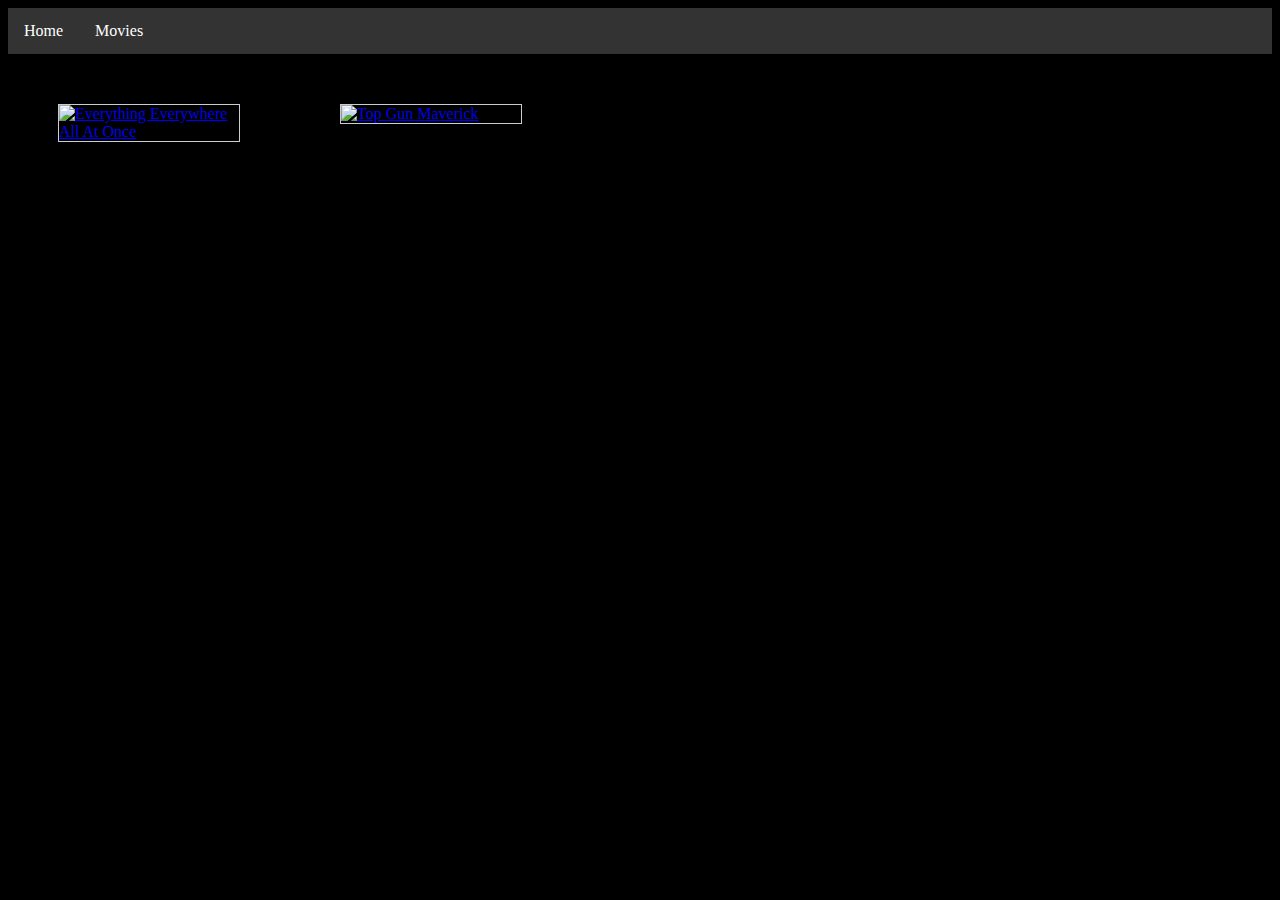
==== src/main/Webapp/movies.html @ 6b771615 "Frontend" ====
<!DOCTYPE html>
<html>

<head>
    <meta charset="UTF-8">
    <title>Review Web</title>
    <link rel="stylesheet" href="style.css">
    <script src="script.js"></script>
</head>

<body>
    <div class="navigation-bar">
        <a href="./index.html">Home</a>
        <a href="./movies.html">Movies</a>
      </div>
    <div class="gallery">
        <a target="_blank" href="everythingeverywhere.jpg">
            <img src="everythingeverywhere.jpg" alt="Everything Everywhere All At Once">
        </a>
    </div>
    <div class="gallery">
        <a target="_blank" href="TopGun.jpg">
            <img src="TopGun.jpg" alt="Top Gun Maverick">
        </a>
    </div>

</body>


</html>
---- src/main/Webapp/style.css ----
body {background-color: black;}
/* The navigation menu */
.navigation-bar {
    overflow: hidden;
    background-color: #333;
  }
  
  /* Navigation links */
  .navigation-bar a {
    float: left;
    font-size: 16px;
    color: white;
    text-align: center;
    padding: 14px 16px;
    text-decoration: none;
  }
  
  /* The subnavigation menu */
  .extended-bar {
    float: left;
    overflow: hidden;
  }
  
  /* Subnav button */
  .extended-bar .subnavbutton {
    font-size: 16px;
    border: none;
    outline: none;
    color: white;
    padding: 14px 16px;
    background-color: inherit;
    font-family: inherit;
    margin: 0;
  }
  
  /* Add a red background color to navigation links on hover */
  .navigation-bar a:hover, .extended-bar:hover .subnavbutton {
    background-color: red;
  }
  
  /* Style the subnav content - positioned absolute */
  .extended-content {
    display: none;
    position: absolute;
    left: 0;
    background-color: red;
    width: 100%;
    z-index: 1;
  }
  
  /* Style the subnav links */
  .extended-content a {
    float: left;
    color: white;
    text-decoration: none;
  }
  
  /* Add a grey background color on hover */
  .extended-content a:hover {
    background-color: #eee;
    color: black;
  }
  
  /* When you move the mouse over the subnav container, open the subnav content */
  .extended-bar:hover .extended-content {
    display: block;
  }

  div.gallery {
      margin: 50px;
      border: 1px solid #ccc;
      float: left;
      width: 180px;
  }

  div.gallery:hover {
      border: 1px solid #777;
  }

  div.gallery img {
      width: 100%;
      height: auto;
  }
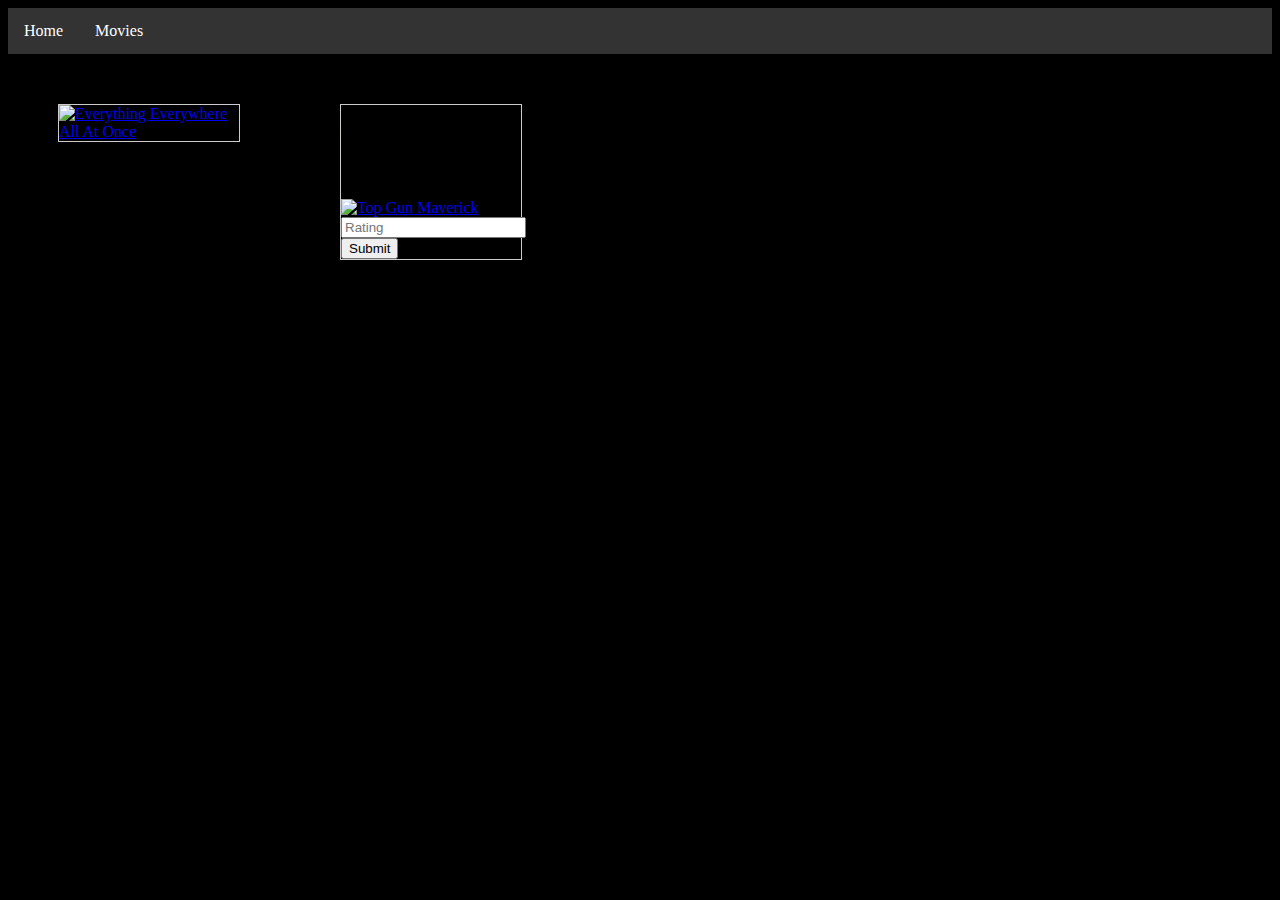
==== commit 7cf8b068: "frontend" ====
--- a/src/main/Webapp/movies.html
+++ b/src/main/Webapp/movies.html
@@ -14,14 +14,17 @@
         <a href="./movies.html">Movies</a>
       </div>
     <div class="gallery">
-        <a target="_blank" href="everythingeverywhere.jpg">
-            <img src="everythingeverywhere.jpg" alt="Everything Everywhere All At Once">
+        <a target="_blank" href="everythingeverywhere.html" onclick>
+            <img src="https://m.media-amazon.com/images/M/MV5BYTdiOTIyZTQtNmQ1OS00NjZlLWIyMTgtYzk5Y2M3ZDVmMDk1XkEyXkFqcGdeQXVyMTAzMDg4NzU0._V1_FMjpg_UX1000_.jpg" alt="Everything Everywhere All At Once">
         </a>
     </div>
-    <div class="gallery">
+    <div class="gallery" onclick>
+        <h2 class="title">Top Gun: Maverick</h2>
         <a target="_blank" href="TopGun.jpg">
-            <img src="TopGun.jpg" alt="Top Gun Maverick">
+            <img src="https://resizing.flixster.com/TIM4kfHTVZrfpF0tYt9LIU69A5s=/ems.cHJkLWVtcy1hc3NldHMvbW92aWVzLzU1OWIwMWQwLWYyZDItNDk4Yi04MDIxLWI3OTJlNDI1NjA3NS5qcGc=" alt="Top Gun Maverick">
         </a>
+        <input type="text" placeholder="Rating">
+        <button>Submit</button>
     </div>
 
 </body>
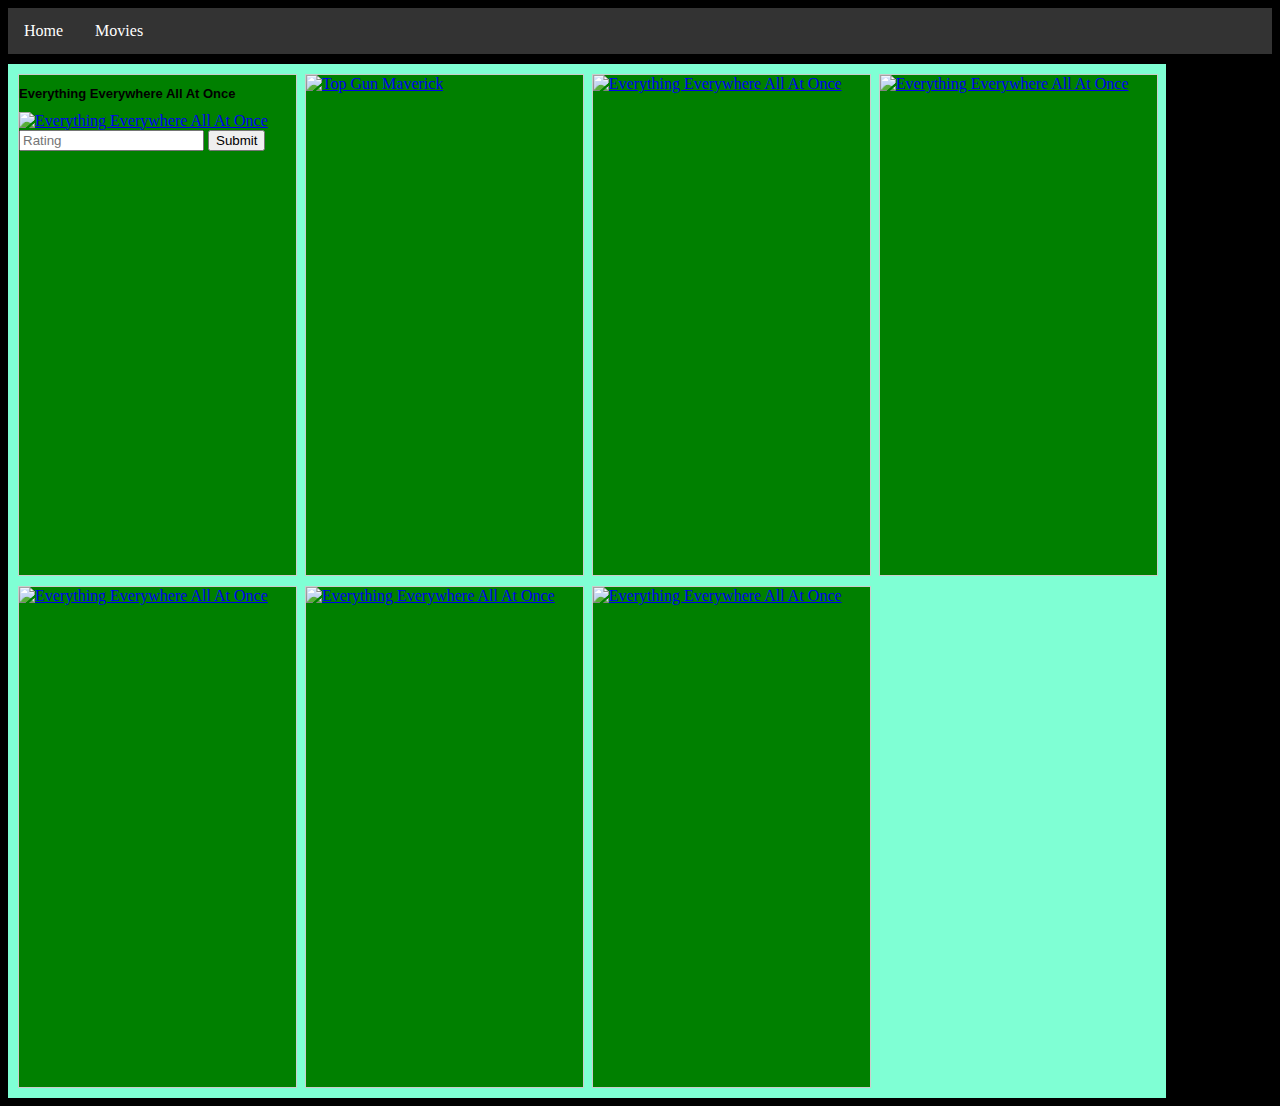
==== commit e1c1aa24: "some message" ====
--- a/src/main/Webapp/movies.html
+++ b/src/main/Webapp/movies.html
@@ -12,21 +12,47 @@
     <div class="navigation-bar">
         <a href="./index.html">Home</a>
         <a href="./movies.html">Movies</a>
-      </div>
-    <div class="gallery">
-        <a target="_blank" href="everythingeverywhere.html" onclick>
-            <img src="https://m.media-amazon.com/images/M/MV5BYTdiOTIyZTQtNmQ1OS00NjZlLWIyMTgtYzk5Y2M3ZDVmMDk1XkEyXkFqcGdeQXVyMTAzMDg4NzU0._V1_FMjpg_UX1000_.jpg" alt="Everything Everywhere All At Once">
-        </a>
     </div>
-    <div class="gallery" onclick>
-        <h2 class="title">Top Gun: Maverick</h2>
-        <a target="_blank" href="TopGun.jpg">
-            <img src="https://resizing.flixster.com/TIM4kfHTVZrfpF0tYt9LIU69A5s=/ems.cHJkLWVtcy1hc3NldHMvbW92aWVzLzU1OWIwMWQwLWYyZDItNDk4Yi04MDIxLWI3OTJlNDI1NjA3NS5qcGc=" alt="Top Gun Maverick">
-        </a>
-        <input type="text" placeholder="Rating">
-        <button>Submit</button>
+    <div class="container">
+        <div class="gallery" onclick="">
+            <h2 class = "title">Everything Everywhere All At Once</h2>
+            <a target="_blank" href="everythingeverywhere.html">
+                <img class = "image" src="https://m.media-amazon.com/images/M/MV5BYTdiOTIyZTQtNmQ1OS00NjZlLWIyMTgtYzk5Y2M3ZDVmMDk1XkEyXkFqcGdeQXVyMTAzMDg4NzU0._V1_FMjpg_UX1000_.jpg" alt="Everything Everywhere All At Once">
+            </a>
+            <input type="text" placeholder="Rating">
+            <button>Submit</button>            
+        </div>
+        <div class="gallery">
+            <a target="_blank" href="TopGun.jpg">
+                <img class = "image" src="https://resizing.flixster.com/TIM4kfHTVZrfpF0tYt9LIU69A5s=/ems.cHJkLWVtcy1hc3NldHMvbW92aWVzLzU1OWIwMWQwLWYyZDItNDk4Yi04MDIxLWI3OTJlNDI1NjA3NS5qcGc=" alt="Top Gun Maverick">
+            </a>
+        </div>
+        <div class="gallery">
+            <a target="_blank" href="everythingeverywhere.html">
+                <img class = "image" src="https://m.media-amazon.com/images/M/MV5BYTdiOTIyZTQtNmQ1OS00NjZlLWIyMTgtYzk5Y2M3ZDVmMDk1XkEyXkFqcGdeQXVyMTAzMDg4NzU0._V1_FMjpg_UX1000_.jpg" alt="Everything Everywhere All At Once">
+            </a>
+        </div>
+        <div class="gallery">
+            <a target="_blank" href="everythingeverywhere.html">
+                <img class = "image" src="https://m.media-amazon.com/images/M/MV5BYTdiOTIyZTQtNmQ1OS00NjZlLWIyMTgtYzk5Y2M3ZDVmMDk1XkEyXkFqcGdeQXVyMTAzMDg4NzU0._V1_FMjpg_UX1000_.jpg" alt="Everything Everywhere All At Once">
+            </a>
+        </div>
+        <div class="gallery">
+            <a target="_blank" href="everythingeverywhere.html">
+                <img class = "image" src="https://m.media-amazon.com/images/M/MV5BYTdiOTIyZTQtNmQ1OS00NjZlLWIyMTgtYzk5Y2M3ZDVmMDk1XkEyXkFqcGdeQXVyMTAzMDg4NzU0._V1_FMjpg_UX1000_.jpg" alt="Everything Everywhere All At Once">
+            </a>
+        </div>
+        <div class="gallery">
+            <a target="_blank" href="everythingeverywhere.html">
+                <img class = "image" src="https://m.media-amazon.com/images/M/MV5BYTdiOTIyZTQtNmQ1OS00NjZlLWIyMTgtYzk5Y2M3ZDVmMDk1XkEyXkFqcGdeQXVyMTAzMDg4NzU0._V1_FMjpg_UX1000_.jpg" alt="Everything Everywhere All At Once">
+            </a>
+        </div>
+        <div class="gallery">
+            <a target="_blank" href="everythingeverywhere.html">
+                <img class = "image" src="https://m.media-amazon.com/images/M/MV5BYTdiOTIyZTQtNmQ1OS00NjZlLWIyMTgtYzk5Y2M3ZDVmMDk1XkEyXkFqcGdeQXVyMTAzMDg4NzU0._V1_FMjpg_UX1000_.jpg" alt="Everything Everywhere All At Once">
+            </a>
+        </div>
     </div>
-
 </body>
 
 
--- a/src/main/Webapp/style.css
+++ b/src/main/Webapp/style.css
@@ -66,18 +66,36 @@
     display: block;
   }
 
+  .container {
+    background-color: aquamarine;
+    width: 90%;
+    height: auto;
+    display: grid;
+    grid-template-columns: repeat(4, 1fr);
+    gap: 10px;
+    padding: 10px;
+    margin-top: 10px;
+  }
+
+
+  .title {
+    font-size: small;
+    align-self: center;
+    font-family: sans-serif;
+  }
+
   div.gallery {
-      margin: 50px;
       border: 1px solid #ccc;
-      float: left;
-      width: 180px;
+      width: 100%;
+      height: 500px;
+      background-color: green;
   }
 
   div.gallery:hover {
       border: 1px solid #777;
   }
 
-  div.gallery img {
+  .image {
       width: 100%;
       height: auto;
   }
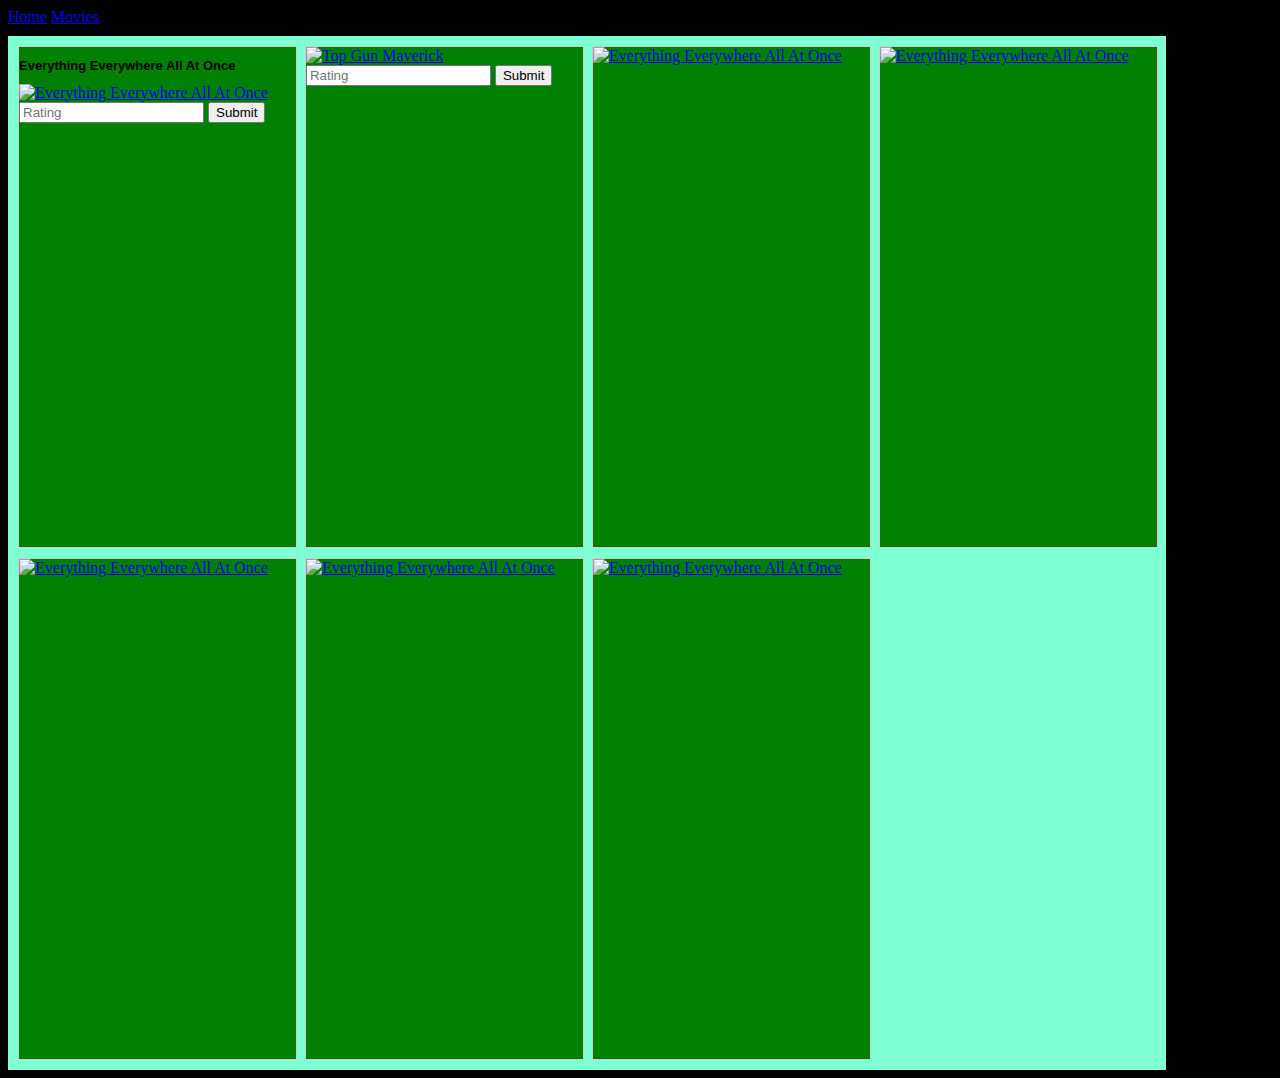
==== commit b9c24505: "Frontend update" ====
--- a/src/main/Webapp/movies.html
+++ b/src/main/Webapp/movies.html
@@ -26,6 +26,8 @@
             <a target="_blank" href="TopGun.jpg">
                 <img class = "image" src="https://resizing.flixster.com/TIM4kfHTVZrfpF0tYt9LIU69A5s=/ems.cHJkLWVtcy1hc3NldHMvbW92aWVzLzU1OWIwMWQwLWYyZDItNDk4Yi04MDIxLWI3OTJlNDI1NjA3NS5qcGc=" alt="Top Gun Maverick">
             </a>
+            <input type="text" placeholder="Rating">
+            <button>Submit</button>
         </div>
         <div class="gallery">
             <a target="_blank" href="everythingeverywhere.html">
--- a/src/main/Webapp/style.css
+++ b/src/main/Webapp/style.css
@@ -1,11 +1,11 @@
 body {background-color: black;}
-/* The navigation menu */
+/* The navigation menu /
 .navigation-bar {
     overflow: hidden;
     background-color: #333;
   }
-  
-  /* Navigation links */
+
+  / Navigation links /
   .navigation-bar a {
     float: left;
     font-size: 16px;
@@ -14,14 +14,14 @@
     padding: 14px 16px;
     text-decoration: none;
   }
-  
-  /* The subnavigation menu */
+
+  / The subnavigation menu /
   .extended-bar {
     float: left;
     overflow: hidden;
   }
-  
-  /* Subnav button */
+
+  / Subnav button /
   .extended-bar .subnavbutton {
     font-size: 16px;
     border: none;
@@ -32,13 +32,13 @@
     font-family: inherit;
     margin: 0;
   }
-  
-  /* Add a red background color to navigation links on hover */
+
+  / Add a red background color to navigation links on hover /
   .navigation-bar a:hover, .extended-bar:hover .subnavbutton {
     background-color: red;
   }
-  
-  /* Style the subnav content - positioned absolute */
+
+  / Style the subnav content - positioned absolute /
   .extended-content {
     display: none;
     position: absolute;
@@ -47,21 +47,21 @@
     width: 100%;
     z-index: 1;
   }
-  
-  /* Style the subnav links */
+
+  / Style the subnav links /
   .extended-content a {
     float: left;
     color: white;
     text-decoration: none;
   }
-  
-  /* Add a grey background color on hover */
+
+  / Add a grey background color on hover /
   .extended-content a:hover {
     background-color: #eee;
     color: black;
   }
-  
-  /* When you move the mouse over the subnav container, open the subnav content */
+
+  / When you move the mouse over the subnav container, open the subnav content */
   .extended-bar:hover .extended-content {
     display: block;
   }
@@ -99,5 +99,3 @@
       width: 100%;
       height: auto;
   }
-
-  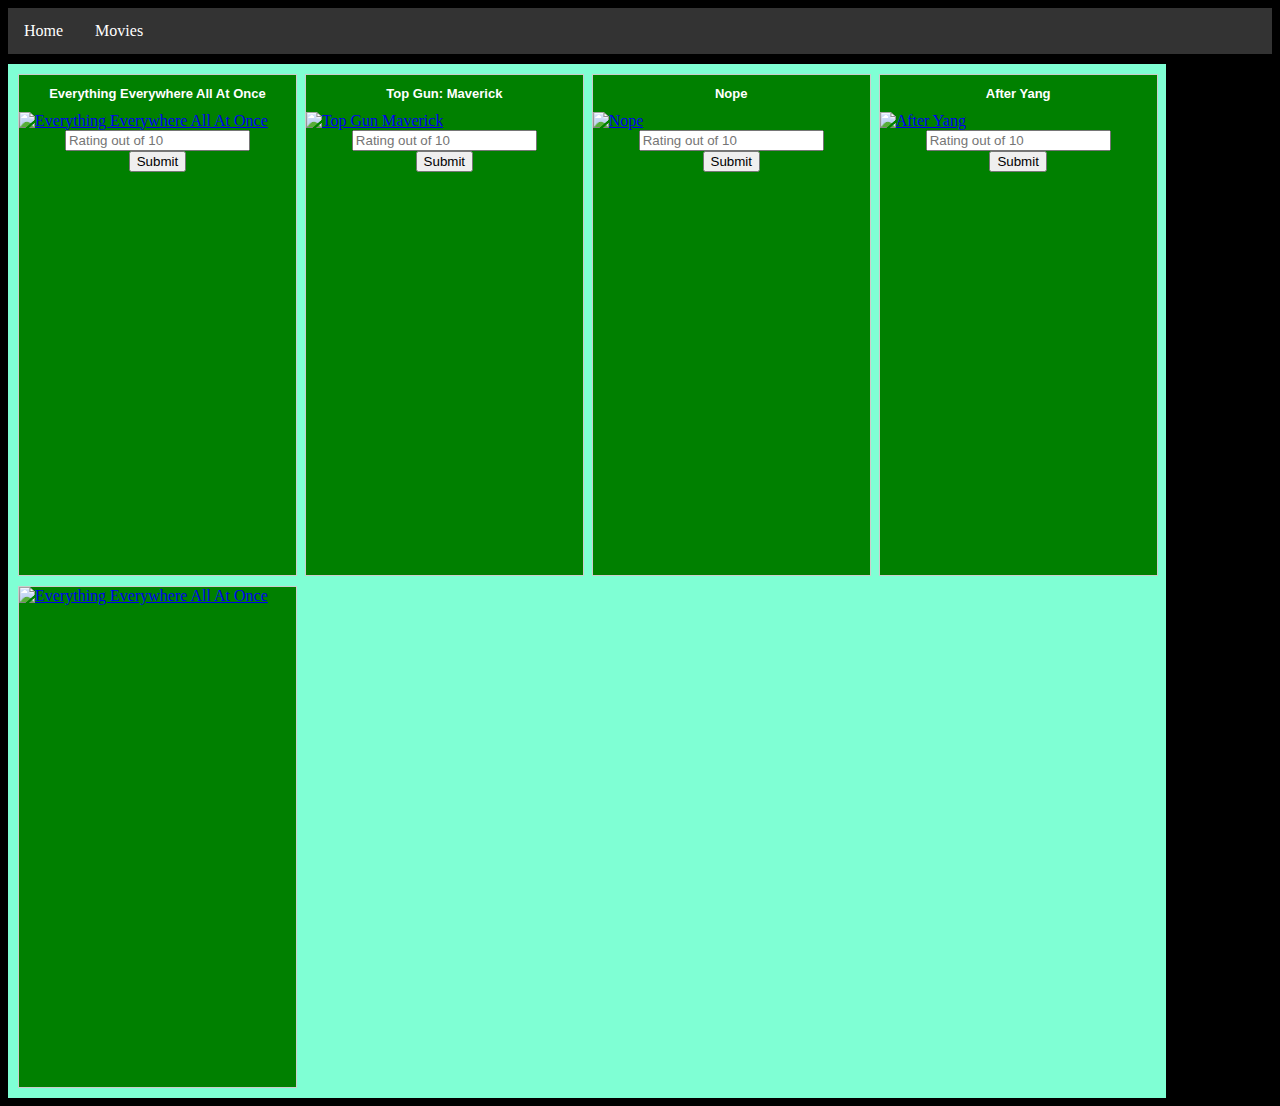
==== commit 864dabfa: "Fix position of title and images" ====
--- a/src/main/Webapp/movies.html
+++ b/src/main/Webapp/movies.html
@@ -19,17 +19,56 @@
             <a target="_blank" href="everythingeverywhere.html">
                 <img class = "image" src="https://m.media-amazon.com/images/M/MV5BYTdiOTIyZTQtNmQ1OS00NjZlLWIyMTgtYzk5Y2M3ZDVmMDk1XkEyXkFqcGdeQXVyMTAzMDg4NzU0._V1_FMjpg_UX1000_.jpg" alt="Everything Everywhere All At Once">
             </a>
-            <input type="text" placeholder="Rating">
-            <button>Submit</button>            
+            <div class="submit">
+                <input type="text" placeholder="Rating out of 10">
+            </div>
+            <div class="button">
+                <button>Submit</button>  
+            </div>   
         </div>
         <div class="gallery">
+            <h2 class="title">Top Gun: Maverick</h2>
             <a target="_blank" href="TopGun.jpg">
                 <img class = "image" src="https://resizing.flixster.com/TIM4kfHTVZrfpF0tYt9LIU69A5s=/ems.cHJkLWVtcy1hc3NldHMvbW92aWVzLzU1OWIwMWQwLWYyZDItNDk4Yi04MDIxLWI3OTJlNDI1NjA3NS5qcGc=" alt="Top Gun Maverick">
             </a>
-            <input type="text" placeholder="Rating">
-            <button>Submit</button>
+            <div class="submit">
+                <input type="text" placeholder="Rating out of 10">
+            </div>
+            
+            <div class="button">
+                <button>Submit</button>
+            </div>
         </div>
         <div class="gallery">
+            <h2 class="title">Nope</h2>
+            <a target="_blank" href="Nope">
+                <img class = "image" src="https://m.media-amazon.com/images/M/MV5BMGIyNTI3NWItNTJkOS00MGYyLWE4NjgtZDhjMWQ4Y2JkZTU5XkEyXkFqcGdeQXVyNjY1MTg4Mzc@._V1_FMjpg_UX1000_.jpg" alt="Nope">
+            </a>
+            <div class="submit">
+                <input type="text" placeholder="Rating out of 10">
+            </div>
+            <div class="button">
+                <button>Submit</button>
+            </div>
+        </div>
+        <div class="gallery">
+            <h2 class="title">After Yang</h2>
+            <a target="_blank" href="After Yang">
+                <img class = "image" src="https://m.media-amazon.com/images/M/MV5BZjkzYmFjZGItMDYwMy00YTljLWE0YWYtOWNmNzdkZDdlYmI5XkEyXkFqcGdeQXVyMTM1MTE1NDMx._V1_.jpg" alt="After Yang">
+            </a>
+            <div class="submit">
+                <input type="text" placeholder="Rating out of 10">
+            </div>
+            <div class="button">
+                <button>Submit</button>
+            </div>
+        </div>
+        <div class="gallery">
+            <a target="_blank" href="everythingeverywhere.html">
+                <img class = "image" src="https://m.media-amazon.com/images/M/MV5BYTdiOTIyZTQtNmQ1OS00NjZlLWIyMTgtYzk5Y2M3ZDVmMDk1XkEyXkFqcGdeQXVyMTAzMDg4NzU0._V1_FMjpg_UX1000_.jpg" alt="Everything Everywhere All At Once">
+            </a>
+        </div>
+        <!-- <div class="gallery">
             <a target="_blank" href="everythingeverywhere.html">
                 <img class = "image" src="https://m.media-amazon.com/images/M/MV5BYTdiOTIyZTQtNmQ1OS00NjZlLWIyMTgtYzk5Y2M3ZDVmMDk1XkEyXkFqcGdeQXVyMTAzMDg4NzU0._V1_FMjpg_UX1000_.jpg" alt="Everything Everywhere All At Once">
             </a>
@@ -39,22 +78,7 @@
                 <img class = "image" src="https://m.media-amazon.com/images/M/MV5BYTdiOTIyZTQtNmQ1OS00NjZlLWIyMTgtYzk5Y2M3ZDVmMDk1XkEyXkFqcGdeQXVyMTAzMDg4NzU0._V1_FMjpg_UX1000_.jpg" alt="Everything Everywhere All At Once">
             </a>
         </div>
-        <div class="gallery">
-            <a target="_blank" href="everythingeverywhere.html">
-                <img class = "image" src="https://m.media-amazon.com/images/M/MV5BYTdiOTIyZTQtNmQ1OS00NjZlLWIyMTgtYzk5Y2M3ZDVmMDk1XkEyXkFqcGdeQXVyMTAzMDg4NzU0._V1_FMjpg_UX1000_.jpg" alt="Everything Everywhere All At Once">
-            </a>
-        </div>
-        <div class="gallery">
-            <a target="_blank" href="everythingeverywhere.html">
-                <img class = "image" src="https://m.media-amazon.com/images/M/MV5BYTdiOTIyZTQtNmQ1OS00NjZlLWIyMTgtYzk5Y2M3ZDVmMDk1XkEyXkFqcGdeQXVyMTAzMDg4NzU0._V1_FMjpg_UX1000_.jpg" alt="Everything Everywhere All At Once">
-            </a>
-        </div>
-        <div class="gallery">
-            <a target="_blank" href="everythingeverywhere.html">
-                <img class = "image" src="https://m.media-amazon.com/images/M/MV5BYTdiOTIyZTQtNmQ1OS00NjZlLWIyMTgtYzk5Y2M3ZDVmMDk1XkEyXkFqcGdeQXVyMTAzMDg4NzU0._V1_FMjpg_UX1000_.jpg" alt="Everything Everywhere All At Once">
-            </a>
-        </div>
-    </div>
+    </div> -->
 </body>
 
 
--- a/src/main/Webapp/style.css
+++ b/src/main/Webapp/style.css
@@ -1,11 +1,11 @@
 body {background-color: black;}
-/* The navigation menu /
+/* The navigation menu */
 .navigation-bar {
     overflow: hidden;
     background-color: #333;
   }
 
-  / Navigation links /
+  /* Navigation links */
   .navigation-bar a {
     float: left;
     font-size: 16px;
@@ -15,13 +15,13 @@
     text-decoration: none;
   }
 
-  / The subnavigation menu /
+  /* The subnavigation menu */
   .extended-bar {
     float: left;
     overflow: hidden;
   }
 
-  / Subnav button /
+  /* Subnav button */
   .extended-bar .subnavbutton {
     font-size: 16px;
     border: none;
@@ -33,12 +33,12 @@
     margin: 0;
   }
 
-  / Add a red background color to navigation links on hover /
+  /* Add a red background color to navigation links on hover */
   .navigation-bar a:hover, .extended-bar:hover .subnavbutton {
     background-color: red;
   }
 
-  / Style the subnav content - positioned absolute /
+  /* Style the subnav content - positioned absolute */
   .extended-content {
     display: none;
     position: absolute;
@@ -48,20 +48,20 @@
     z-index: 1;
   }
 
-  / Style the subnav links /
+  /* Style the subnav links */
   .extended-content a {
     float: left;
     color: white;
     text-decoration: none;
   }
 
-  / Add a grey background color on hover /
+  /* Add a grey background color on hover */
   .extended-content a:hover {
     background-color: #eee;
     color: black;
   }
 
-  / When you move the mouse over the subnav container, open the subnav content */
+  /* When you move the mouse over the subnav container, open the subnav content */
   .extended-bar:hover .extended-content {
     display: block;
   }
@@ -75,13 +75,15 @@
     gap: 10px;
     padding: 10px;
     margin-top: 10px;
+
+    
   }
-
 
   .title {
     font-size: small;
-    align-self: center;
+    text-align: center;
     font-family: sans-serif;
+    color: white;
   }
 
   div.gallery {
@@ -97,5 +99,19 @@
 
   .image {
       width: 100%;
-      height: auto;
+      height: 100%;
+      object-fit: cover;
   }
+
+  .submit {
+    text-align: center;
+    margin: auto;
+    
+  }
+
+  .button {
+    margin: auto;
+    text-align: center;
+    position: relative;
+  }
+
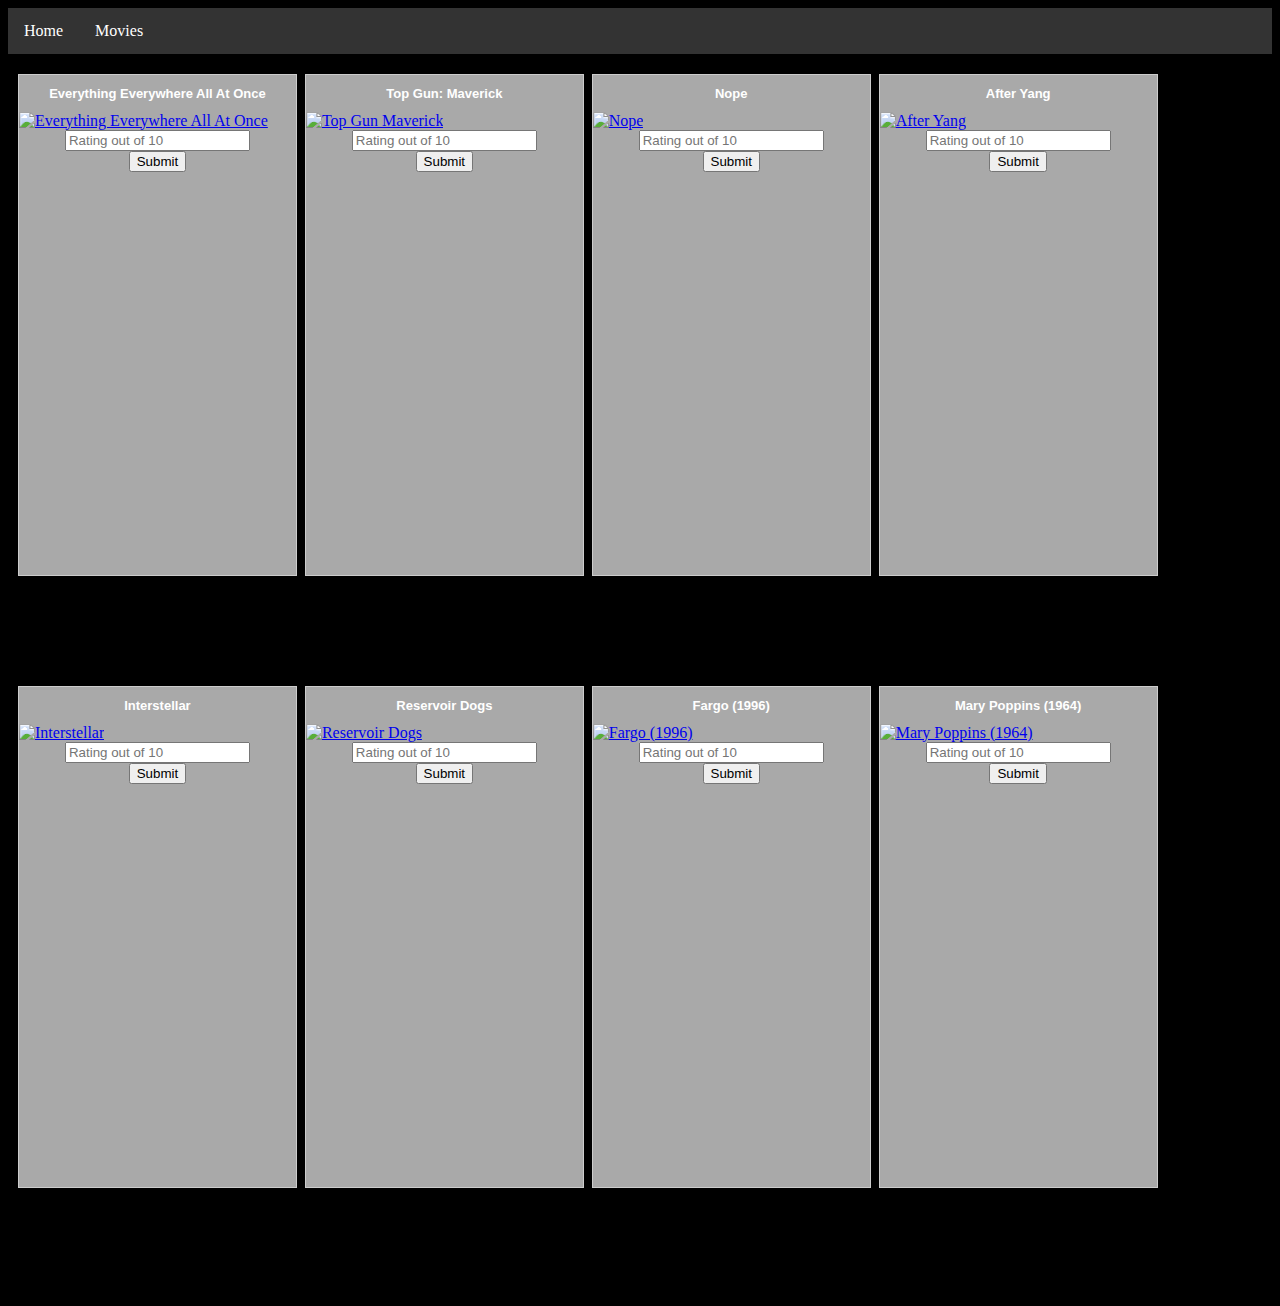
==== commit 98fb029c: "More frontend" ====
--- a/src/main/Webapp/movies.html
+++ b/src/main/Webapp/movies.html
@@ -64,21 +64,54 @@
             </div>
         </div>
         <div class="gallery">
-            <a target="_blank" href="everythingeverywhere.html">
-                <img class = "image" src="https://m.media-amazon.com/images/M/MV5BYTdiOTIyZTQtNmQ1OS00NjZlLWIyMTgtYzk5Y2M3ZDVmMDk1XkEyXkFqcGdeQXVyMTAzMDg4NzU0._V1_FMjpg_UX1000_.jpg" alt="Everything Everywhere All At Once">
+            <h2 class="title">Interstellar</h2>
+            <a target="_blank" href="Interstellar">
+                <img class = "image" src="https://m.media-amazon.com/images/M/MV5BZjdkOTU3MDktN2IxOS00OGEyLWFmMjktY2FiMmZkNWIyODZiXkEyXkFqcGdeQXVyMTMxODk2OTU@._V1_.jpg" alt="Interstellar">
             </a>
-        </div>
-        <!-- <div class="gallery">
-            <a target="_blank" href="everythingeverywhere.html">
-                <img class = "image" src="https://m.media-amazon.com/images/M/MV5BYTdiOTIyZTQtNmQ1OS00NjZlLWIyMTgtYzk5Y2M3ZDVmMDk1XkEyXkFqcGdeQXVyMTAzMDg4NzU0._V1_FMjpg_UX1000_.jpg" alt="Everything Everywhere All At Once">
-            </a>
+            <div class="submit">
+                <input type="text" placeholder="Rating out of 10">
+            </div>
+            <div class="button">
+                <button>Submit</button>
+            </div>
         </div>
         <div class="gallery">
-            <a target="_blank" href="everythingeverywhere.html">
-                <img class = "image" src="https://m.media-amazon.com/images/M/MV5BYTdiOTIyZTQtNmQ1OS00NjZlLWIyMTgtYzk5Y2M3ZDVmMDk1XkEyXkFqcGdeQXVyMTAzMDg4NzU0._V1_FMjpg_UX1000_.jpg" alt="Everything Everywhere All At Once">
+            <h2 class="title">Reservoir Dogs</h2>
+            <a target="_blank" href="Reservoir Dogs">
+                <img class = "image" src="https://m.media-amazon.com/images/M/MV5BZmExNmEwYWItYmQzOS00YjA5LTk2MjktZjEyZDE1Y2QxNjA1XkEyXkFqcGdeQXVyMTQxNzMzNDI@._V1_FMjpg_UX1000_.jpg" alt="Reservoir Dogs">
             </a>
+            <div class="submit">
+                <input type="text" placeholder="Rating out of 10">
+            </div>
+            <div class="button">
+                <button>Submit</button>
+            </div>
         </div>
-    </div> -->
+        <div class="gallery">
+            <h2 class="title">Fargo (1996)</h2>
+            <a target="_blank" href="Fargo">
+                <img class = "image" src="https://upload.wikimedia.org/wikipedia/en/3/33/Fargo_%281996_movie_poster%29.jpg" alt="Fargo (1996)">
+            </a>
+            <div class="submit">
+                <input type="text" placeholder="Rating out of 10">
+            </div>
+            <div class="button">
+                <button>Submit</button>
+            </div>
+        </div>
+        <div class="gallery">
+            <h2 class="title">Mary Poppins (1964)</h2>
+            <a target="_blank" href="Mary Poppins">
+                <img class="image" src="https://static.tvtropes.org/pmwiki/pub/images/marypoppins.jpg" alt="Mary Poppins (1964)">
+            </a>
+            <div class="submit">
+                <input type="text" placeholder="Rating out of 10">
+            </div>
+            <div class="button">
+                <button>Submit</button>
+            </div>
+        </div>
+    </div>
 </body>
 
 
--- a/src/main/Webapp/style.css
+++ b/src/main/Webapp/style.css
@@ -67,7 +67,7 @@
   }
 
   .container {
-    background-color: aquamarine;
+    background-color: black;
     width: 90%;
     height: auto;
     display: grid;
@@ -86,11 +86,12 @@
     color: white;
   }
 
-  div.gallery {
+  .gallery {
       border: 1px solid #ccc;
       width: 100%;
       height: 500px;
-      background-color: green;
+      background-color: darkgray;
+      margin-bottom: 100px;
   }
 
   div.gallery:hover {
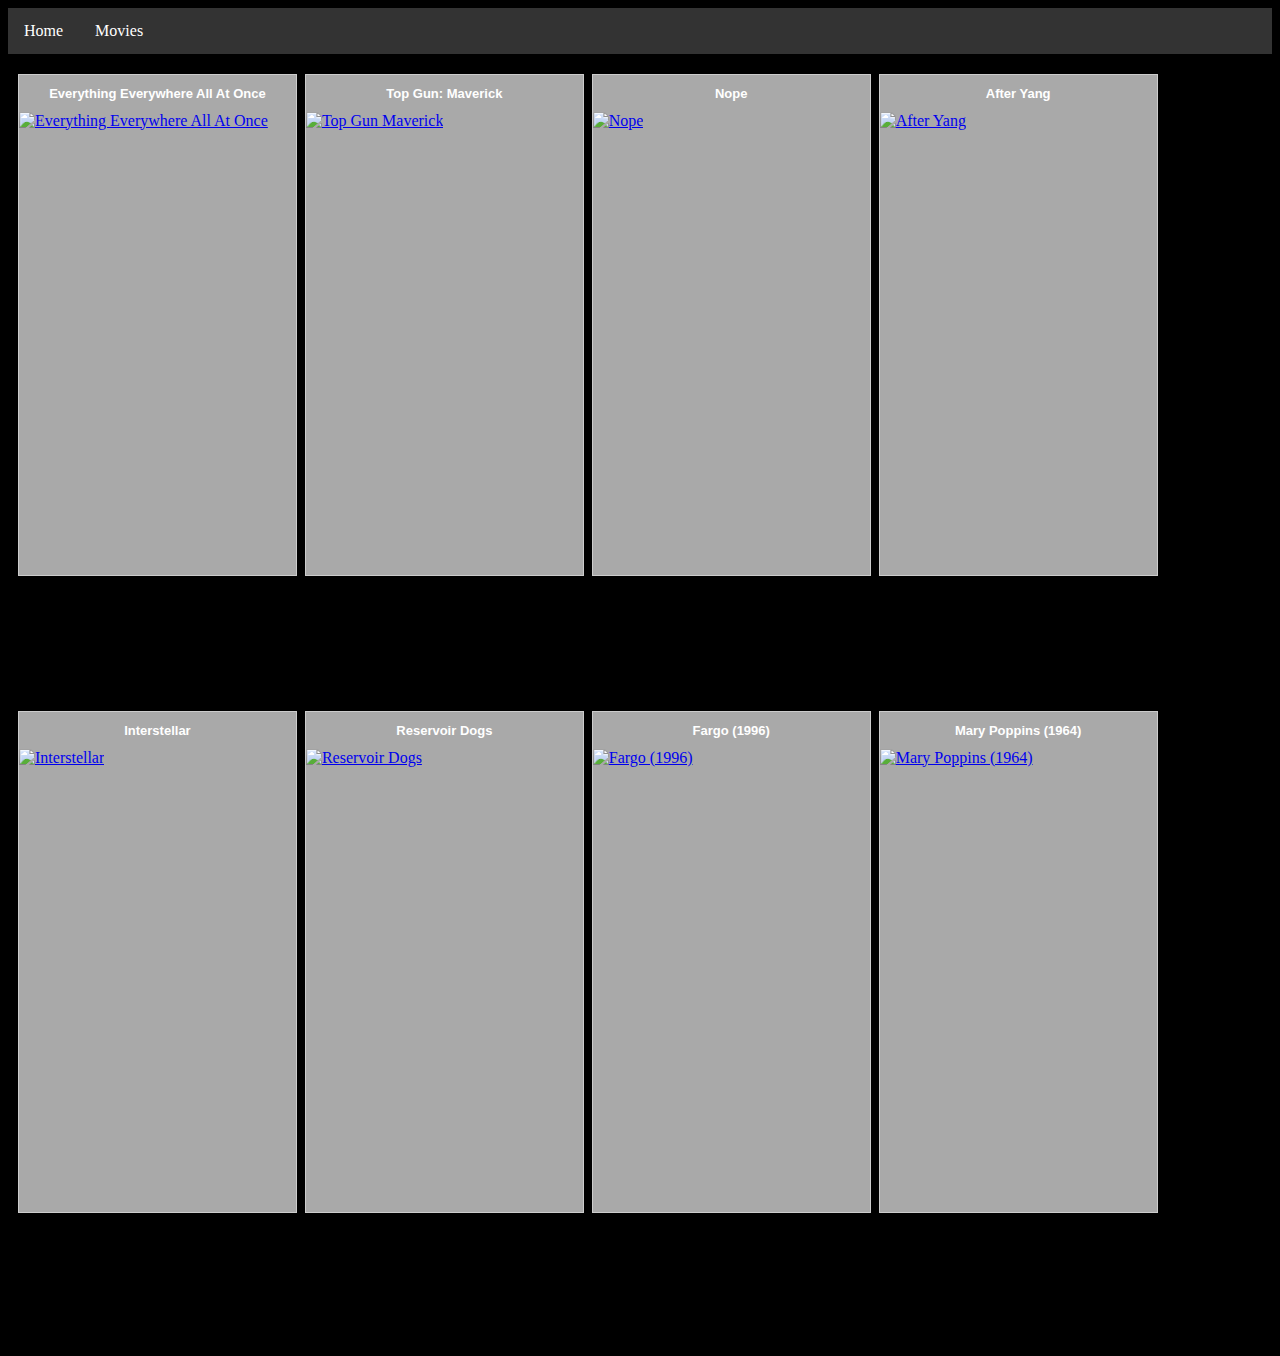
==== commit 07dd5cbe: "change" ====
--- a/src/main/Webapp/movies.html
+++ b/src/main/Webapp/movies.html
@@ -12,7 +12,10 @@
     <div class="navigation-bar">
         <a href="./index.html">Home</a>
         <a href="./movies.html">Movies</a>
+        <!-- <div class="search">
+            <input type="text" placeholder="Search..."> -->
     </div>
+    
     <div class="container">
         <div class="gallery" onclick="">
             <h2 class = "title">Everything Everywhere All At Once</h2>
--- a/src/main/Webapp/style.css
+++ b/src/main/Webapp/style.css
@@ -91,7 +91,7 @@
       width: 100%;
       height: 500px;
       background-color: darkgray;
-      margin-bottom: 100px;
+      margin-bottom: 125px;
   }
 
   div.gallery:hover {
@@ -116,3 +116,37 @@
     position: relative;
   }
 
+  .gallery div {
+    bottom: 0;
+    right: 0;
+    background: black;
+    color: white;
+    margin-bottom: 0px;
+    font-family: sans-serif;
+    opacity: 0;
+    visibility: hidden;
+    text-align: center;
+    align-content: center;
+  }
+
+  .gallery:hover {
+    cursor: pointer;
+  }
+
+  .gallery:hover div{
+    width: 150px;
+    padding: 8px 15px;
+    visibility: visible;
+    opacity: 1;
+  }
+
+  .search {
+    padding: 10px;
+    text-align: right;
+  }
+
+  .container2 {
+      background-color: black;
+      color: white;
+  }
+
